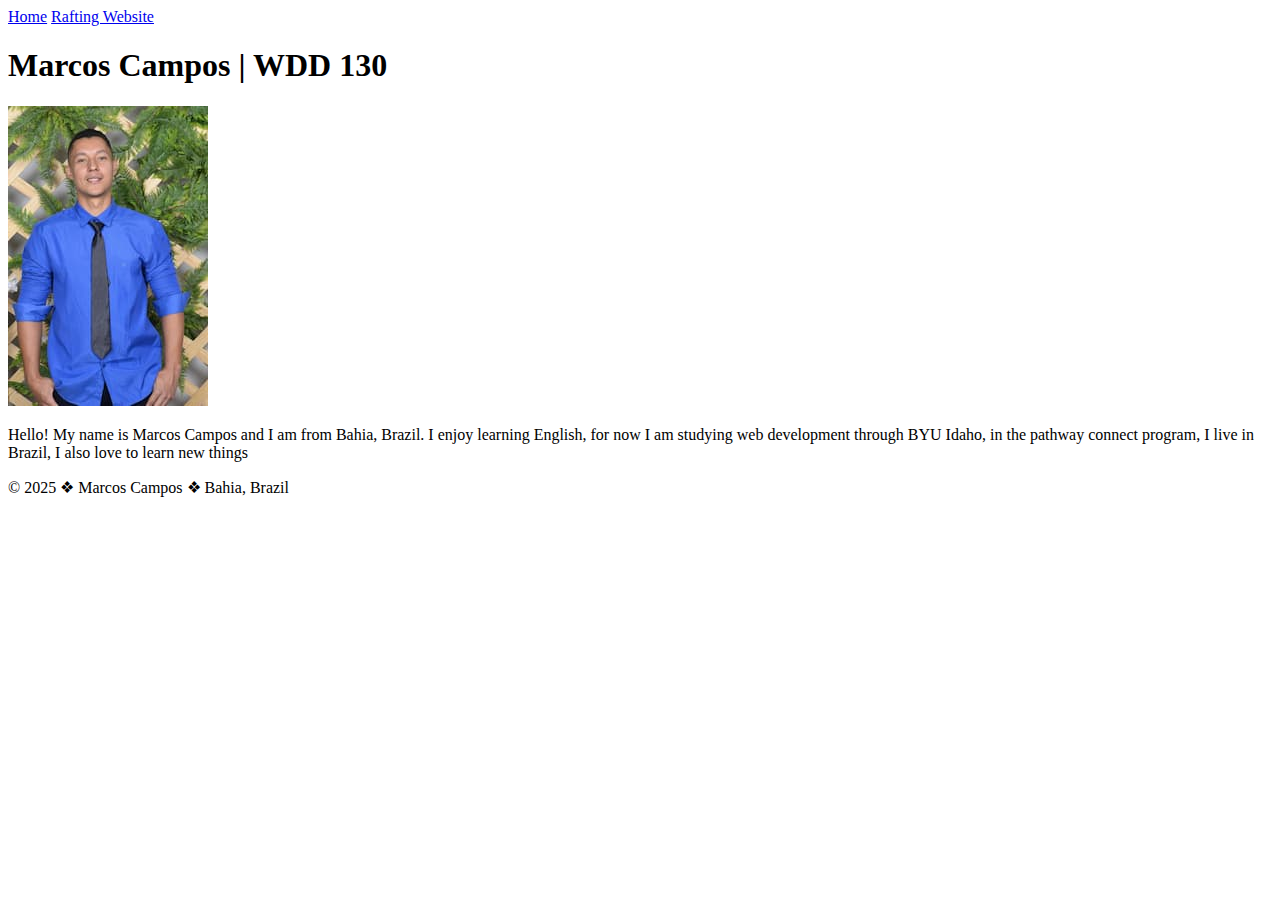
==== index.html @ 5f36721b "first commit" ====
<!DOCTYPE html>
<html lang="en-US">
   <head>
      <meta charset="utf-8">
      <meta name="viewport" content="width=device-width,initial-scale=1.0">
      <title>Marcos Campos | WDD 130</title>
   </head>
   <body>
      <header>
         <nav>
            <a href="#">Home</a>
            <a href="wwr/">Rafting Website</a>
         </nav>
      </header>
      <main>
         <h1>Marcos Campos | WDD 130</h1>
         <img src="images/profile.jpg" alt="Hello, my name is Marcos Campos" width="200">
         <p>Hello! My name is Marcos Campos and I am from Bahia, Brazil. I enjoy
            learning English, for now I am studying web development through BYU Idaho,
            in the pathway connect program, I live in Brazil, I also love to learn new
            things </p>
      </main>
      <footer>
         <p> © 2025 ❖ Marcos Campos ❖ Bahia, Brazil</p>
      </footer>
   </body>
</html>
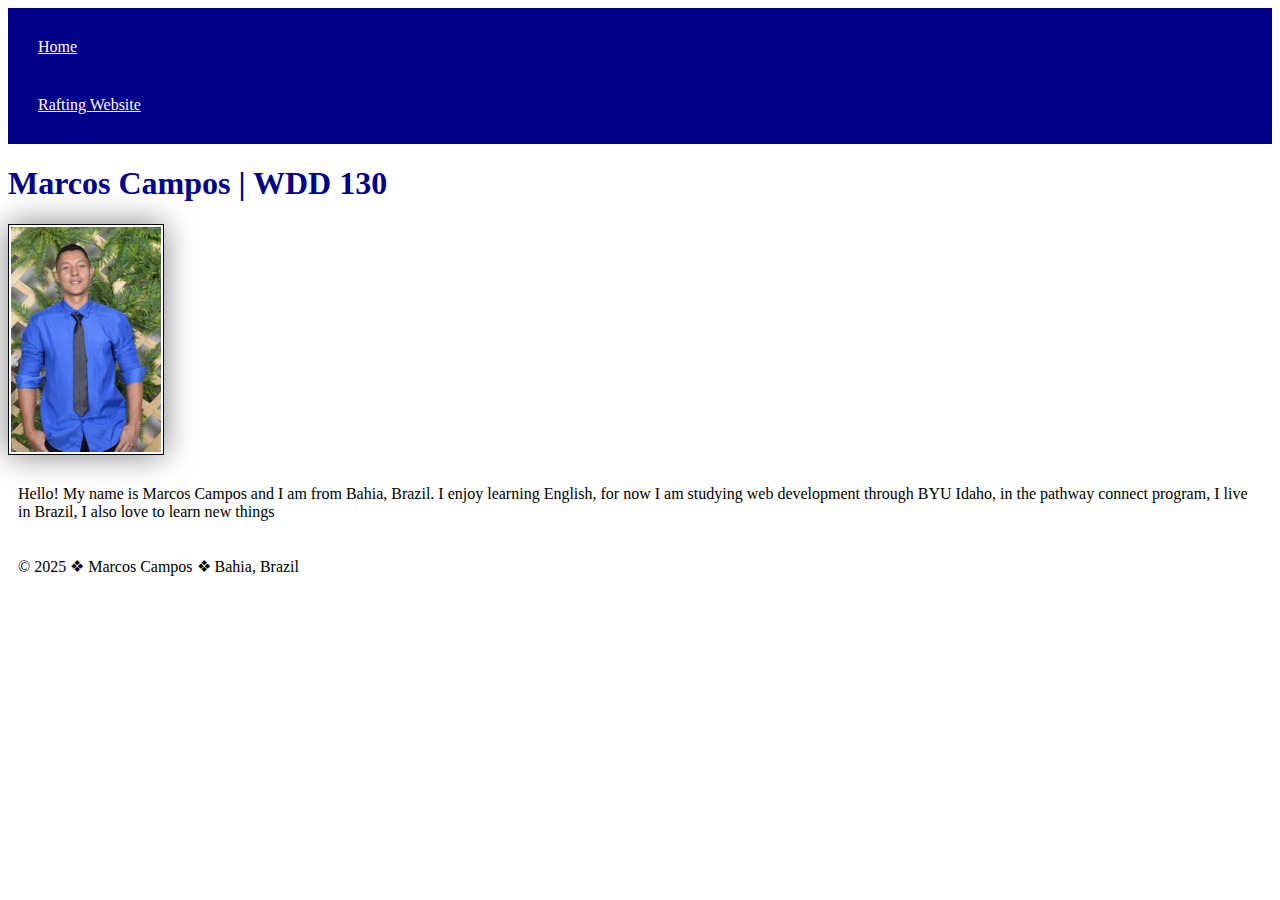
==== commit 7251cf95: "styles" ====
--- a/index.html
+++ b/index.html
@@ -1,6 +1,6 @@
 <!DOCTYPE html>
 <html lang="en-US">
-   <head>
+   <head><link rel="stylesheet" href="styles/styles.css">
       <meta charset="utf-8">
       <meta name="viewport" content="width=device-width,initial-scale=1.0">
       <title>Marcos Campos | WDD 130</title>
--- a/styles/styles.css
+++ b/styles/styles.css
@@ -0,0 +1,22 @@
+nav {
+    background-color: darkblue;
+    padding: 10px;
+}
+nav a {
+    color: white;
+    display: block;
+    padding: 20px;
+}
+h1 {
+    color: darkblue;
+}
+img {
+    width: 150px;
+    height: auto;
+    border: 1px solid black;
+    padding: 2px;
+    box-shadow: 0 0 30px gray;
+}
+p {
+    padding: 10px;
+}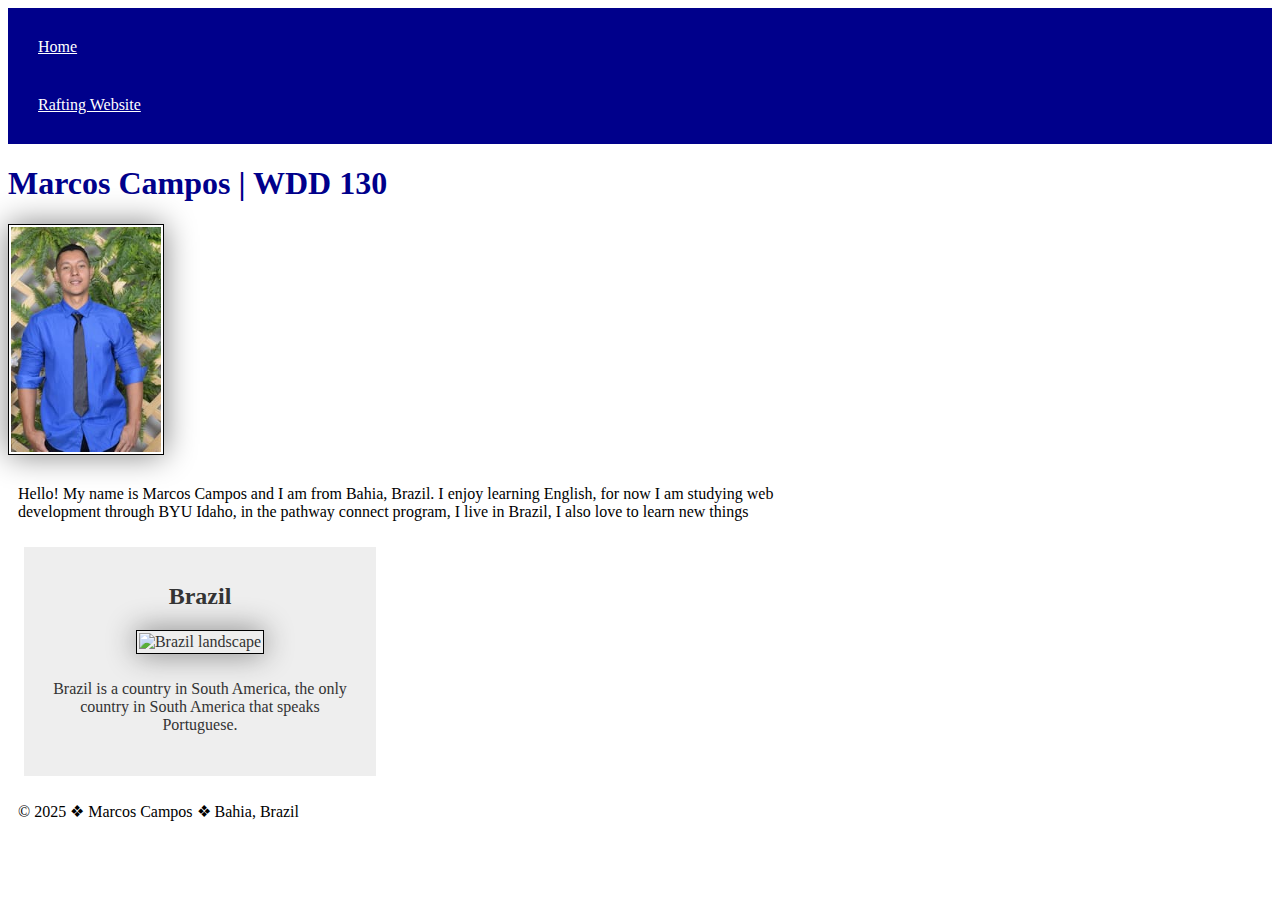
==== commit 1ca05b8e: "week2" ====
--- a/index.html
+++ b/index.html
@@ -4,6 +4,8 @@
       <meta charset="utf-8">
       <meta name="viewport" content="width=device-width,initial-scale=1.0">
       <title>Marcos Campos | WDD 130</title>
+      <meta name="description" content="Marcos Campos' BYU-Idaho WDD 130 home page">
+      <meta name="author" content="Marcos Campos">
    </head>
    <body>
       <header>
@@ -20,6 +22,11 @@
             in the pathway connect program, I live in Brazil, I also love to learn new
             things </p>
       </main>
+      <aside>
+         <h2>Brazil</h2>
+         <img scr="images/Brazil.jpg" alt="Brazil landscape">
+         <p>Brazil is a country in South America, the only country in South America that speaks Portuguese.</p>
+      </aside>
       <footer>
          <p> © 2025 ❖ Marcos Campos ❖ Bahia, Brazil</p>
       </footer>
--- a/styles/styles.css
+++ b/styles/styles.css
@@ -19,4 +19,16 @@
 }
 p {
     padding: 10px;
+}
+main {
+    max-width: 840px;
+}
+aside {
+    width: 20rem;
+    margin: 1rem;
+    border: 1px solid rbg( 0 0 0/ 0.2); /* 1️⃣ */
+    padding: 1rem;
+    background-color: #eee;
+    color: #333;
+    text-align: center; 
 }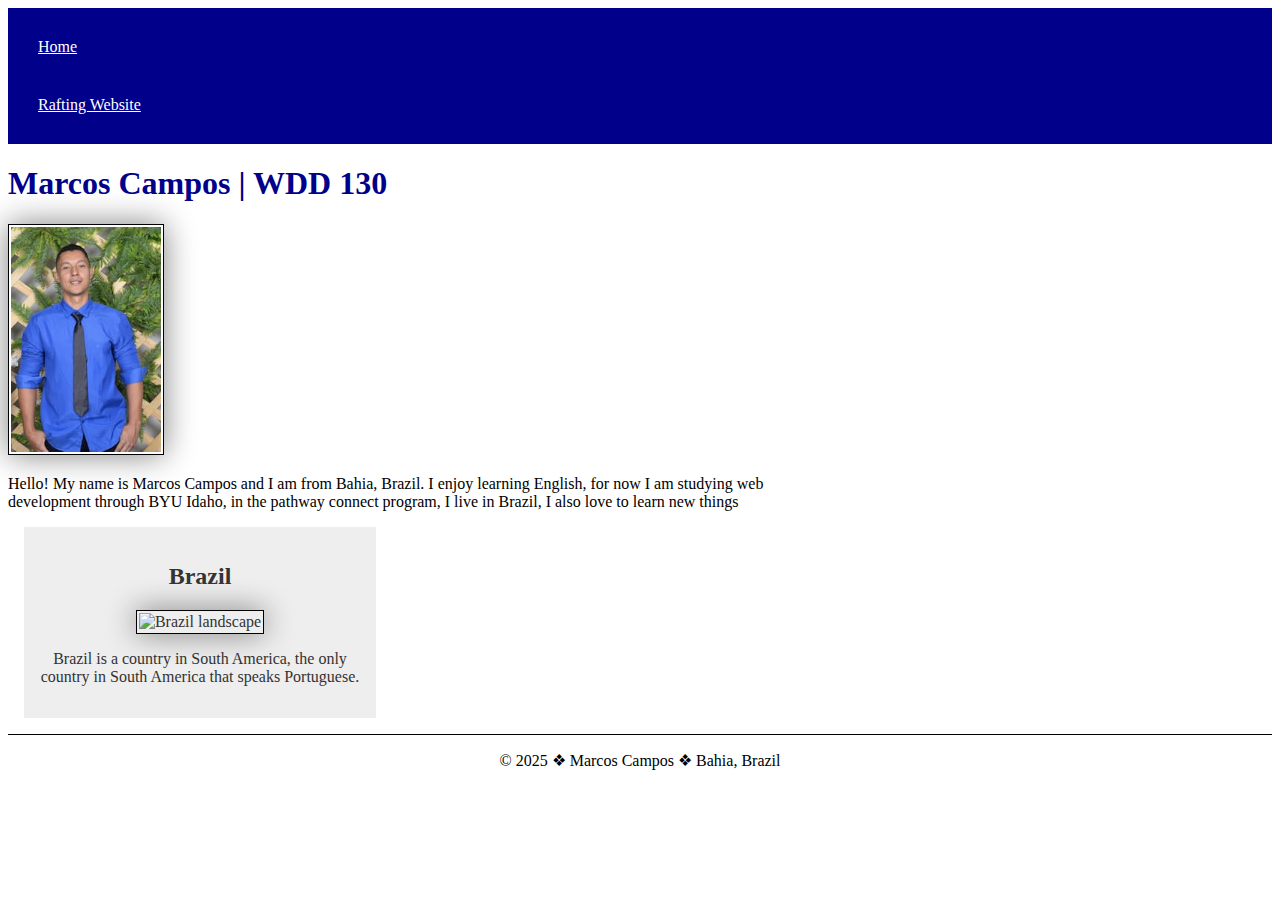
==== commit cfeaca1f: "week02" ====
--- a/index.html
+++ b/index.html
@@ -24,7 +24,7 @@
       </main>
       <aside>
          <h2>Brazil</h2>
-         <img scr="images/Brazil.jpg" alt="Brazil landscape">
+         <img src="images/brazil.jpg" alt="Brazil landscape">
          <p>Brazil is a country in South America, the only country in South America that speaks Portuguese.</p>
       </aside>
       <footer>
--- a/styles/styles.css
+++ b/styles/styles.css
@@ -31,4 +31,18 @@
     background-color: #eee;
     color: #333;
     text-align: center; 
+}
+aside img {
+    width: 200px;
+    height: auto;
+}
+main img {
+    width: 150px;
+    height: auto;
+}
+p { padding: 0; }
+footer {
+    margin-top: 15px;
+    border-top: 1px solid #000;
+    text-align: center;
 }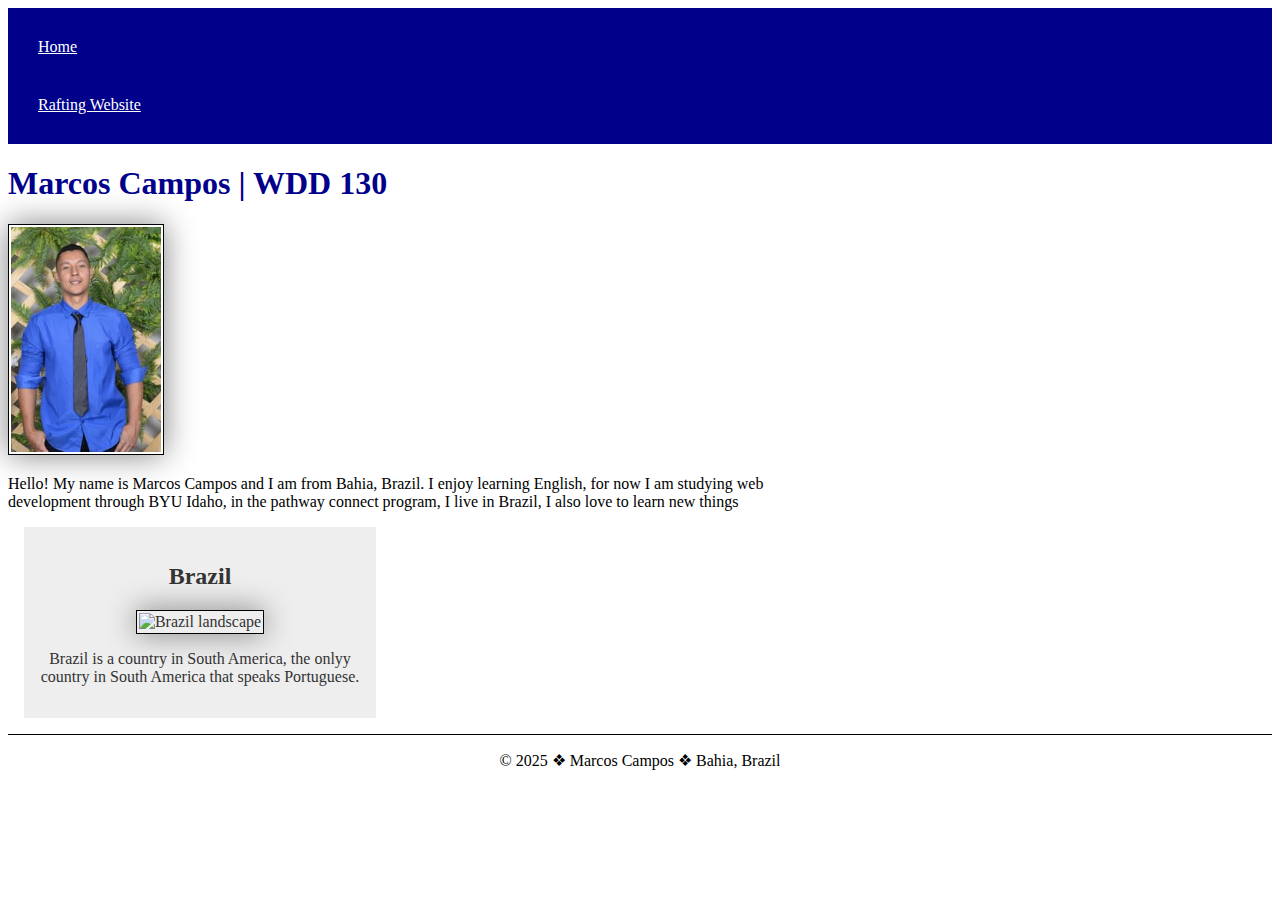
==== commit cec6cdf5: "week02" ====
--- a/index.html
+++ b/index.html
@@ -25,7 +25,7 @@
       <aside>
          <h2>Brazil</h2>
          <img src="images/brazil.jpg" alt="Brazil landscape">
-         <p>Brazil is a country in South America, the only country in South America that speaks Portuguese.</p>
+         <p>Brazil is a country in South America, the onlyy country in South America that speaks Portuguese.</p>
       </aside>
       <footer>
          <p> © 2025 ❖ Marcos Campos ❖ Bahia, Brazil</p>
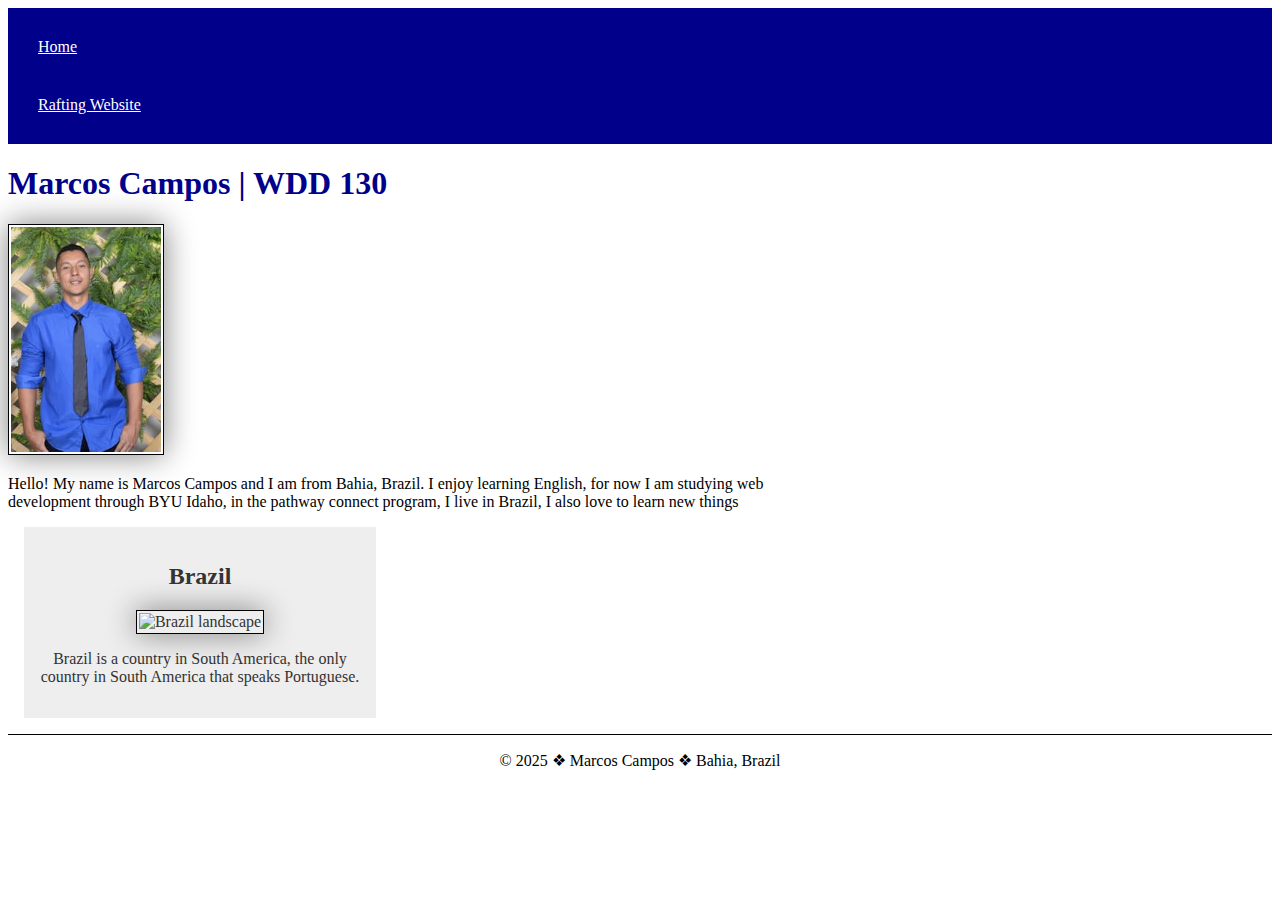
==== commit 7da390fa: "week02" ====
--- a/index.html
+++ b/index.html
@@ -25,7 +25,7 @@
       <aside>
          <h2>Brazil</h2>
          <img src="images/brazil.jpg" alt="Brazil landscape">
-         <p>Brazil is a country in South America, the onlyy country in South America that speaks Portuguese.</p>
+         <p>Brazil is a country in South America, the only country in South America that speaks Portuguese.</p>
       </aside>
       <footer>
          <p> © 2025 ❖ Marcos Campos ❖ Bahia, Brazil</p>
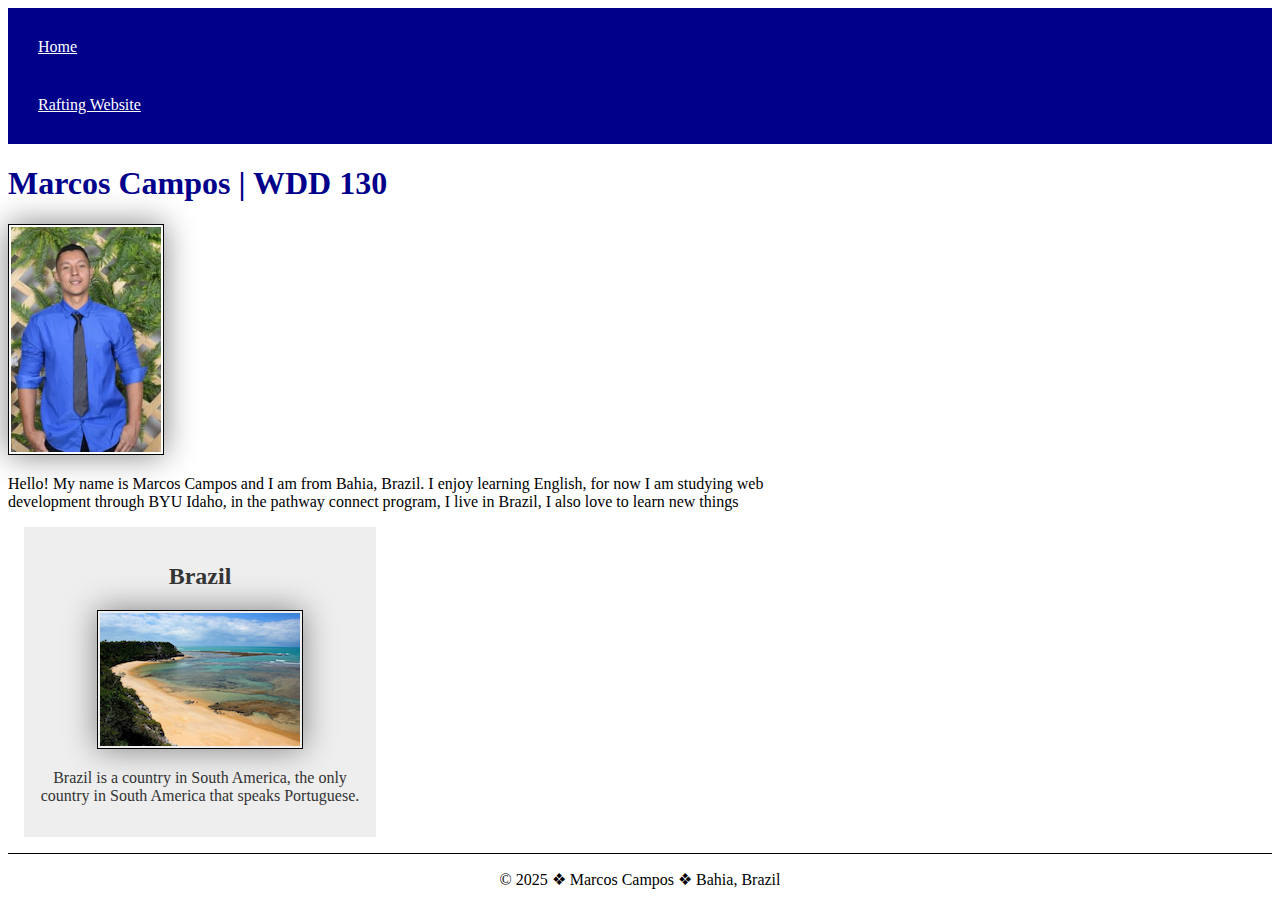
==== commit 456e4d5f: "week02" ====
--- a/index.html
+++ b/index.html
@@ -24,7 +24,7 @@
       </main>
       <aside>
          <h2>Brazil</h2>
-         <img src="images/brazil.jpg" alt="Brazil landscape">
+         <img src="images/Brazil.jpg" alt="Brazil landscape">
          <p>Brazil is a country in South America, the only country in South America that speaks Portuguese.</p>
       </aside>
       <footer>
